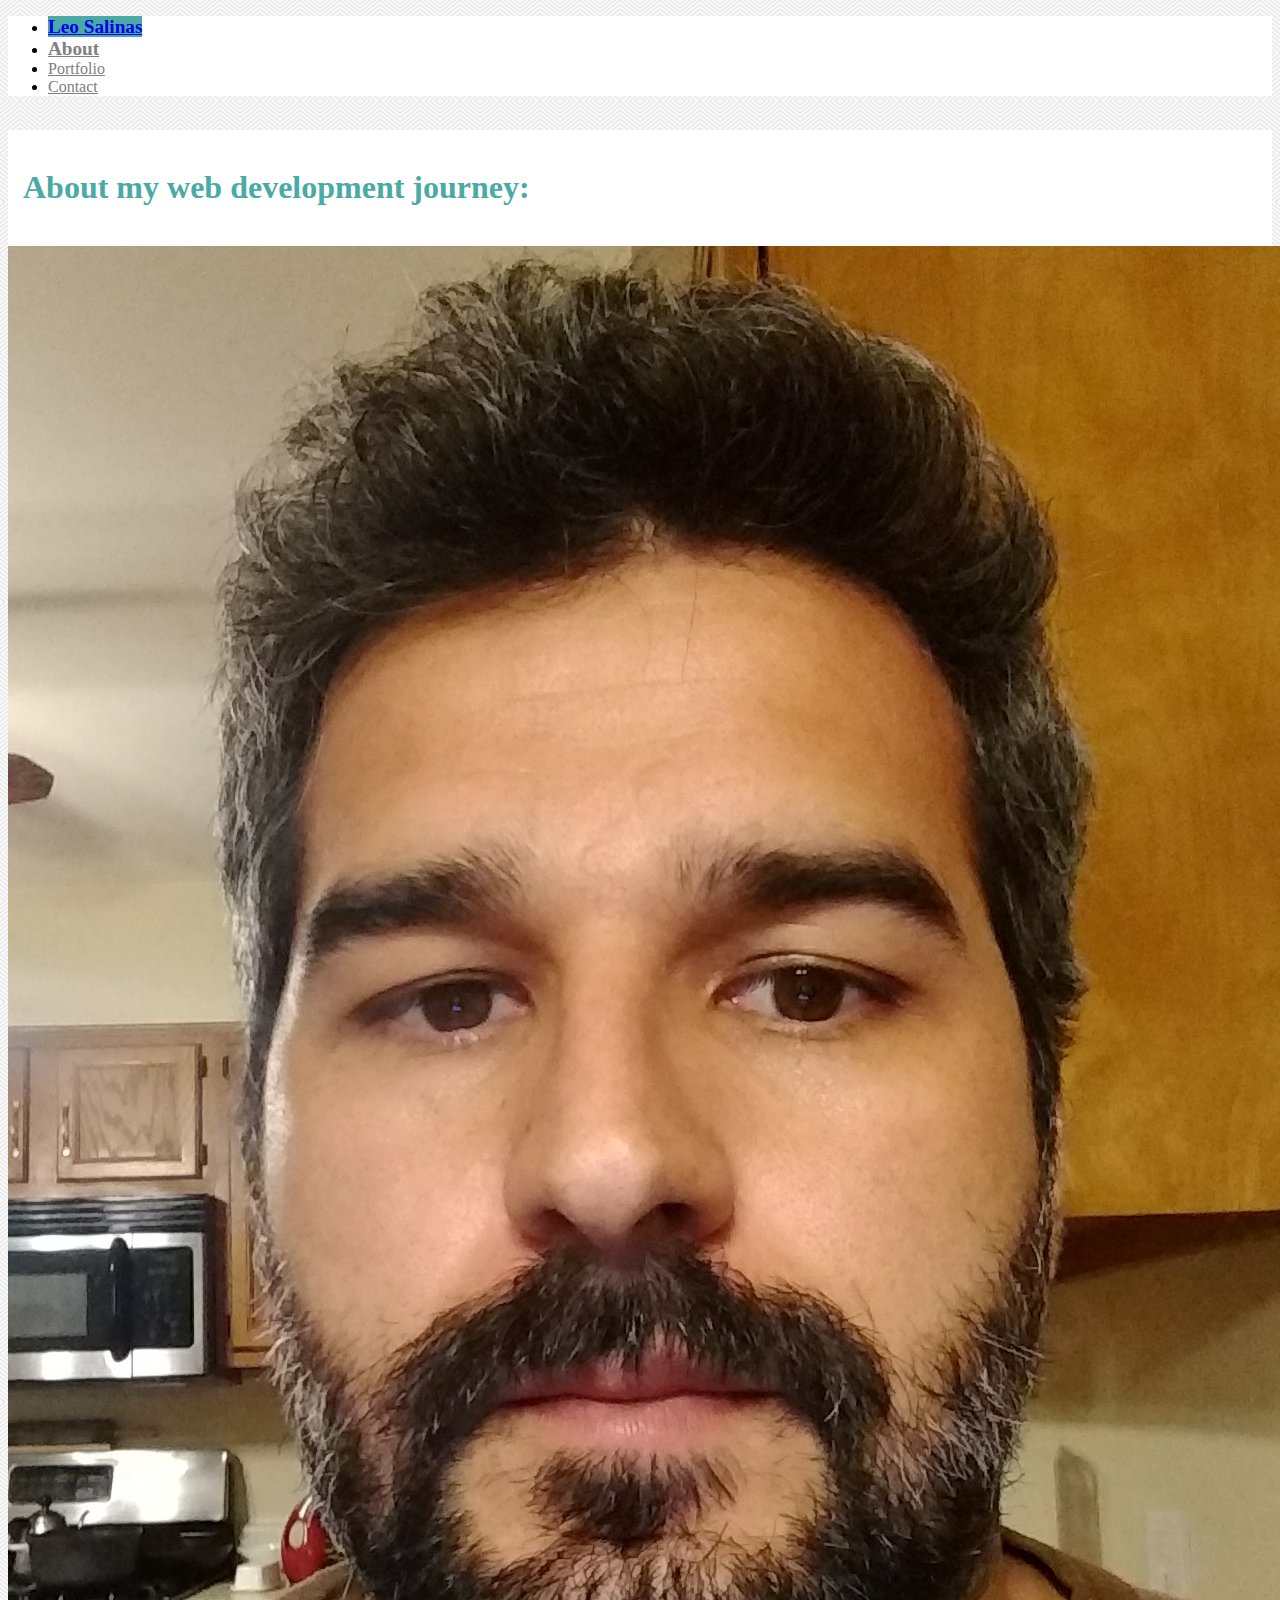
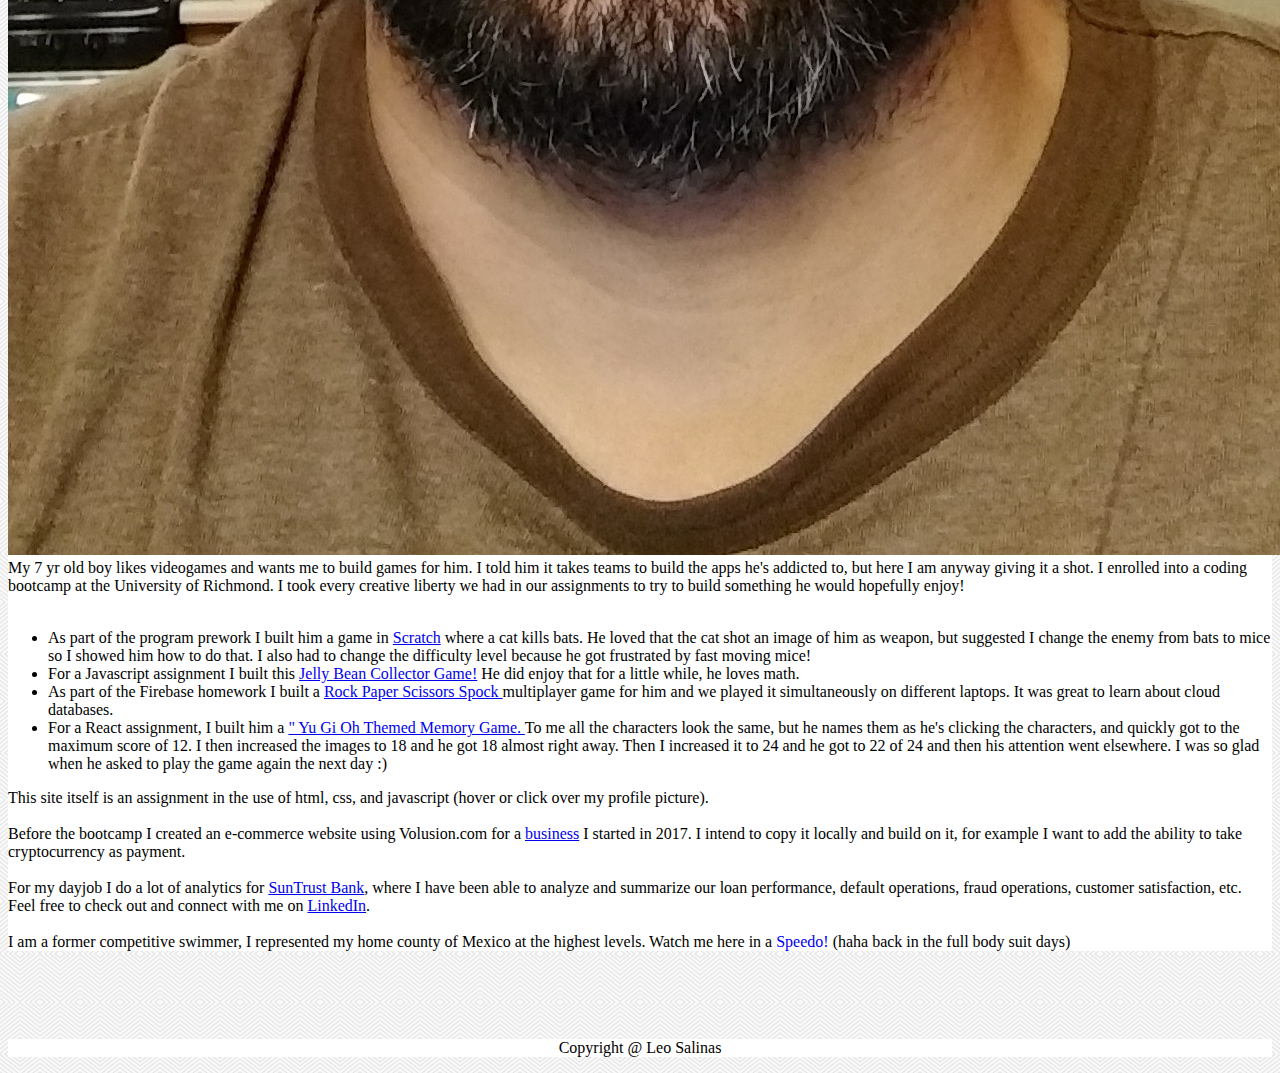
==== index.html @ 094ec73a "updated portfolio" ====
<!doctype html>
<html lang="en">

<head>
  <!-- Required meta tags -->
  <meta charset="utf-8">
  <meta name="viewport" content="width=device-width, initial-scale=1, shrink-to-fit=no">

  <!-- Bootstrap CSS -->
  <link rel="stylesheet" href="https://stackpath.bootstrapcdn.com/bootstrap/4.1.1/css/bootstrap.min.css" integrity="sha384-WskhaSGFgHYWDcbwN70/dfYBj47jz9qbsMId/iRN3ewGhXQFZCSftd1LZCfmhktB"
    crossorigin="anonymous">
    <link rel="stylesheet" type="text/css" href="assets/css/style.css"> 
  <title>My Bootstrapped Portfolio</title>

</head>

<body>

  <div class="container">

    <ul class="nav nav-pills nav-fill navbar-light" style="background-color: #ffffff;">
      <li class="nav-item">
        <a class="nav-link active" href="index.html" style="background-color:#4aaaa5; font-weight:bolder; font-size:larger">
          Leo Salinas</a>
      </li>
      <li class="nav-item">
        <a class="nav-link" href="index.html" style="color: gray; font-weight:bolder; font-size:larger">About</a>
      </li>
      <li class="nav-item ">
        <a class="nav-link" href="portfolio.html" style="color: gray;">Portfolio</a>
      </li>
      <li class="nav-item ">
        <a class="nav-link" href="contact.html" style="color: gray;">Contact</a>
      </li>
    </ul>

  </div>

  <br>

  <body background="assets/images/whirlpool.png">


    <div class="container" style="background-color:#ffffff">
      <div class="row">
        <div class="page-header" style="color:#4aaaa5; font-weight:bolder; margin-left: 15px">
          <br>
          <h1>About my web development journey:</h1>
        </div>
        <br>
      </div>
      <div class="row">
        <div class="col-md-3">
          <img class="img-fluid" src="assets/images/default.jpg" onmouseover="hoverpic(this);" onmouseout="unhover(this);" onclick="clickpic(this);">
        </div>


        <div class="col-md-9">

          My 7 yr old boy likes videogames and wants me to build games for him. I told him it takes teams to build the apps he's addicted
          to, but here I am anyway giving it a shot. I enrolled into a coding bootcamp at the University of Richmond. I took
          every creative liberty we had in our assignments to try to build something he would hopefully enjoy!
          <br></br>

          <ul>
            <li>As part of the program prework I built him a game in
              <a href="https://scratch.mit.edu/projects/217955888/"> Scratch</a> where a cat kills bats. He loved that the cat shot an image of him as weapon, but suggested I change
              the enemy from bats to mice so I showed him how to do that. I also had to change the difficulty level because
              he got frustrated by fast moving mice!</li>
            <li>For a Javascript assignment I built this
              <a href="https://salinasleo.github.io/unit-4-game/">Jelly Bean Collector Game!</a> He did enjoy that for a little while, he loves math.</li>
            <li>As part of the Firebase homework I built a
              <a href="https://salinasleo.github.io/RPSLS-Multiplayer/"> Rock Paper Scissors Spock </a> multiplayer game for him and we played it simultaneously on different laptops.
              It was great to learn about cloud databases.</li>
            <li>For a React assignment, I built him a
              <a href="https://salinasleo.github.io/clickyreact/">" Yu Gi Oh Themed Memory Game. </a>To me all the characters look the same, but he names them as he's clicking
              the characters, and quickly got to the maximum score of 12. I then increased the images to 18 and he got 18
              almost right away. Then I increased it to 24 and he got to 22 of 24 and then his attention went elsewhere.
              I was so glad when he asked to play the game again the next day :)
            </li>
          </ul>


          This site itself is an assignment in the use of html, css, and javascript (hover or click over my profile picture).
          <br>
          <br> Before the bootcamp I created an e-commerce website using Volusion.com for a
          <a href="http://www.poppedamaranth.com">business</a> I started in 2017. I intend to copy it locally and build on it, for example I want to add the ability
          to take cryptocurrency as payment.
          <br>
          <br> For my dayjob I do a lot of analytics for
          <a href="http:www.suntrust.com">SunTrust Bank</a>, where I have been able to analyze and summarize our loan performance, default operations, fraud
          operations, customer satisfaction, etc. Feel free to check out and connect with me on
          <a href="www.linkedin.com/in/leo-salinas-67b541a">LinkedIn</a>.
          <br>
          <br> I am a former competitive swimmer, I represented my home county of Mexico at the highest levels. Watch me here
          in a
         <span class="hiddentxt"><a href = "assets/images/athens.jpg">Speedo! </a></span> (haha back in the full body suit days) <span class="hiddenimg"><img src="assets/images/athens.jpg" width="250" /></span>

        </div>
      </div>

    </div>

    <br>
    <br>
    <br>
    <br>
    <div class="container" style="background-color:#ffffff">
      <nav class="navbar sticky-top ">
        <p class="navbar-brand" style="text-align: center; width:100%">Copyright @ Leo Salinas</p>
      </nav>
    </div>


    <script src="https://code.jquery.com/jquery-3.3.1.slim.min.js" integrity="sha384-q8i/X+965DzO0rT7abK41JStQIAqVgRVzpbzo5smXKp4YfRvH+8abtTE1Pi6jizo"
      crossorigin="anonymous"></script>
    <script src="https://cdnjs.cloudflare.com/ajax/libs/popper.js/1.14.3/umd/popper.min.js" integrity="sha384-ZMP7rVo3mIykV+2+9J3UJ46jBk0WLaUAdn689aCwoqbBJiSnjAK/l8WvCWPIPm49"
      crossorigin="anonymous"></script>
    <script src="https://stackpath.bootstrapcdn.com/bootstrap/4.1.1/js/bootstrap.min.js" integrity="sha384-smHYKdLADwkXOn1EmN1qk/HfnUcbVRZyYmZ4qpPea6sjB/pTJ0euyQp0Mk8ck+5T"
      crossorigin="anonymous"></script>
    <script type="text/javascript" src="assets/js/javascript.js"></script>
  </body>

</html>
---- assets/css/style.css ----
.profile_pic
{
    float: left;
    padding-top: 0px;
    padding-right: 15px;
   
}

.hiddenimg {
  display: none;
  position: relative;
  top: -450px;
  left: 150px;
}

.hiddentxt {
 
}

.hiddentxt a {
  text-decoration: none;
}

.hiddenclick {
  font-weight: bold;
  text-decoration: none;
  cursor: pointer;
}

.hiddenclick a {
  text-decoration: none;
}

.hiddenclick a:visited {
  text-decoration: none;
}

.hiddentxt:hover ~ .hiddenimg {
  display: block;
}
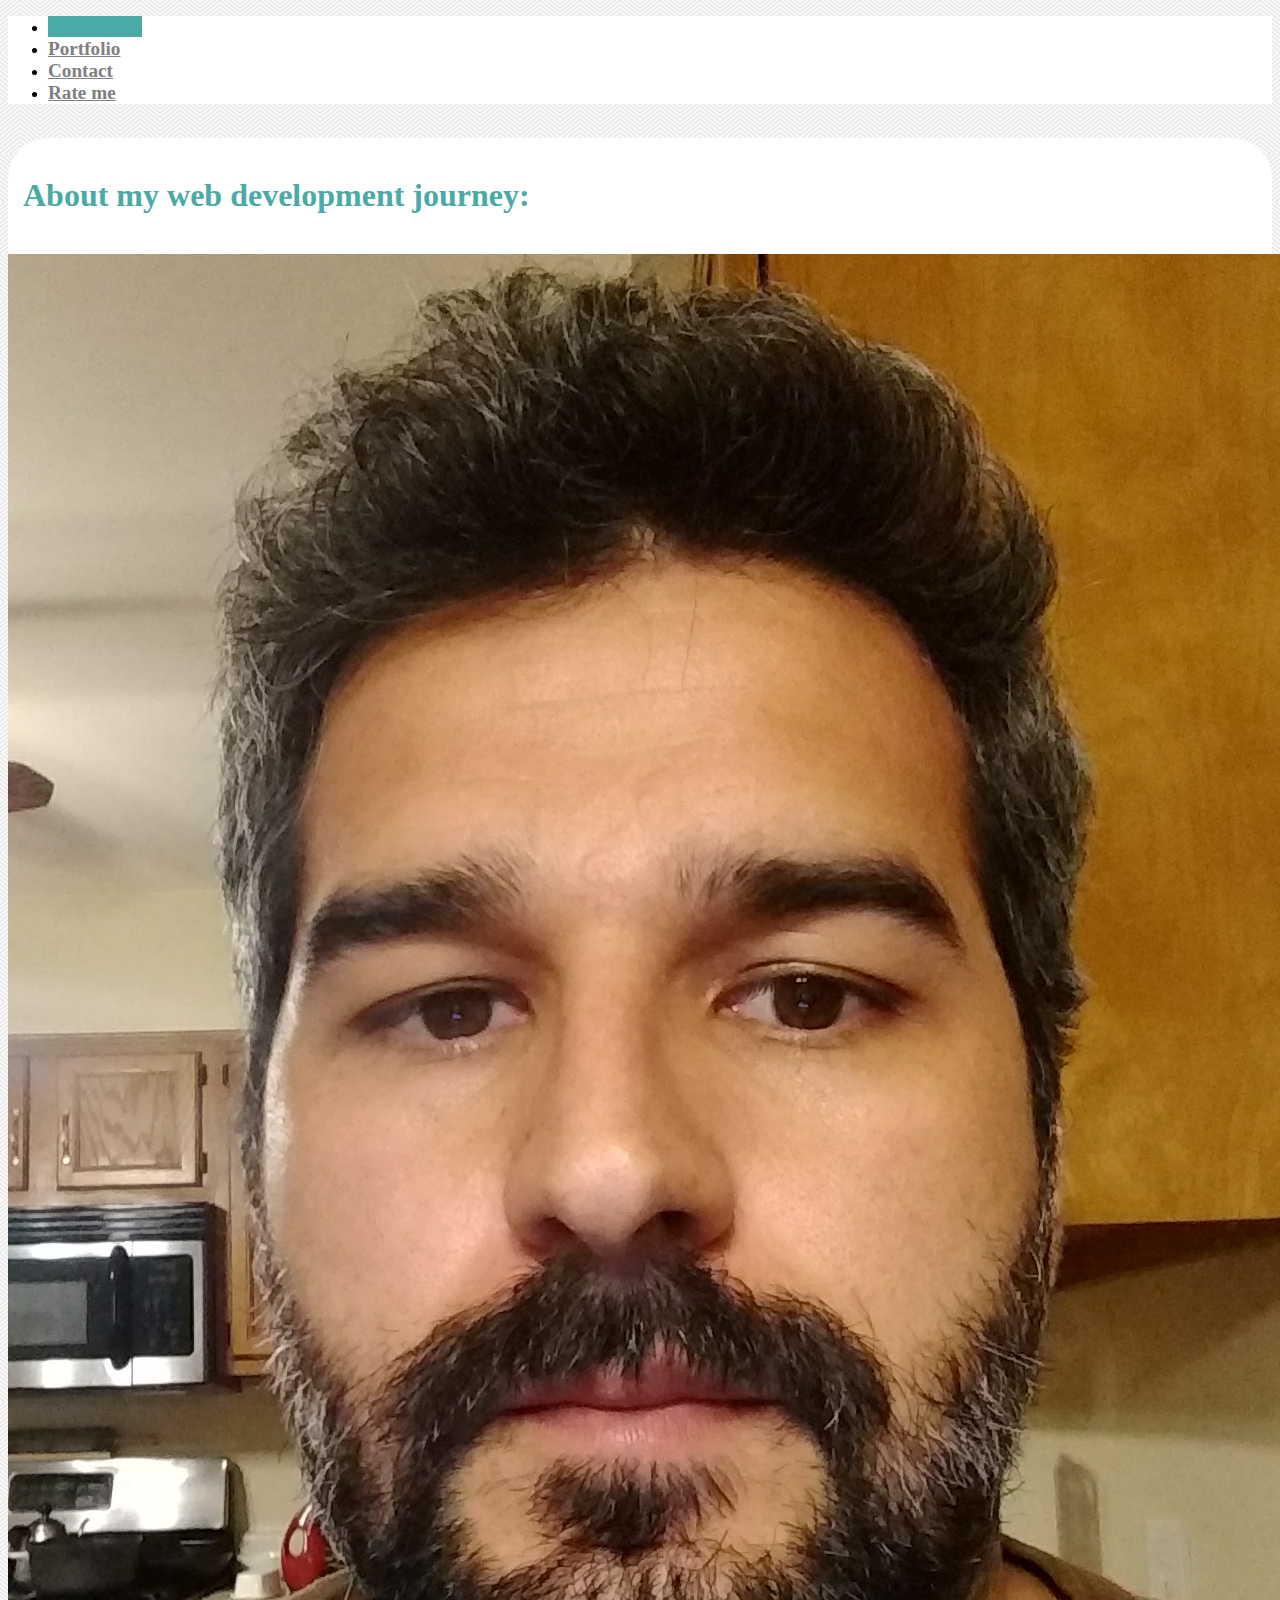
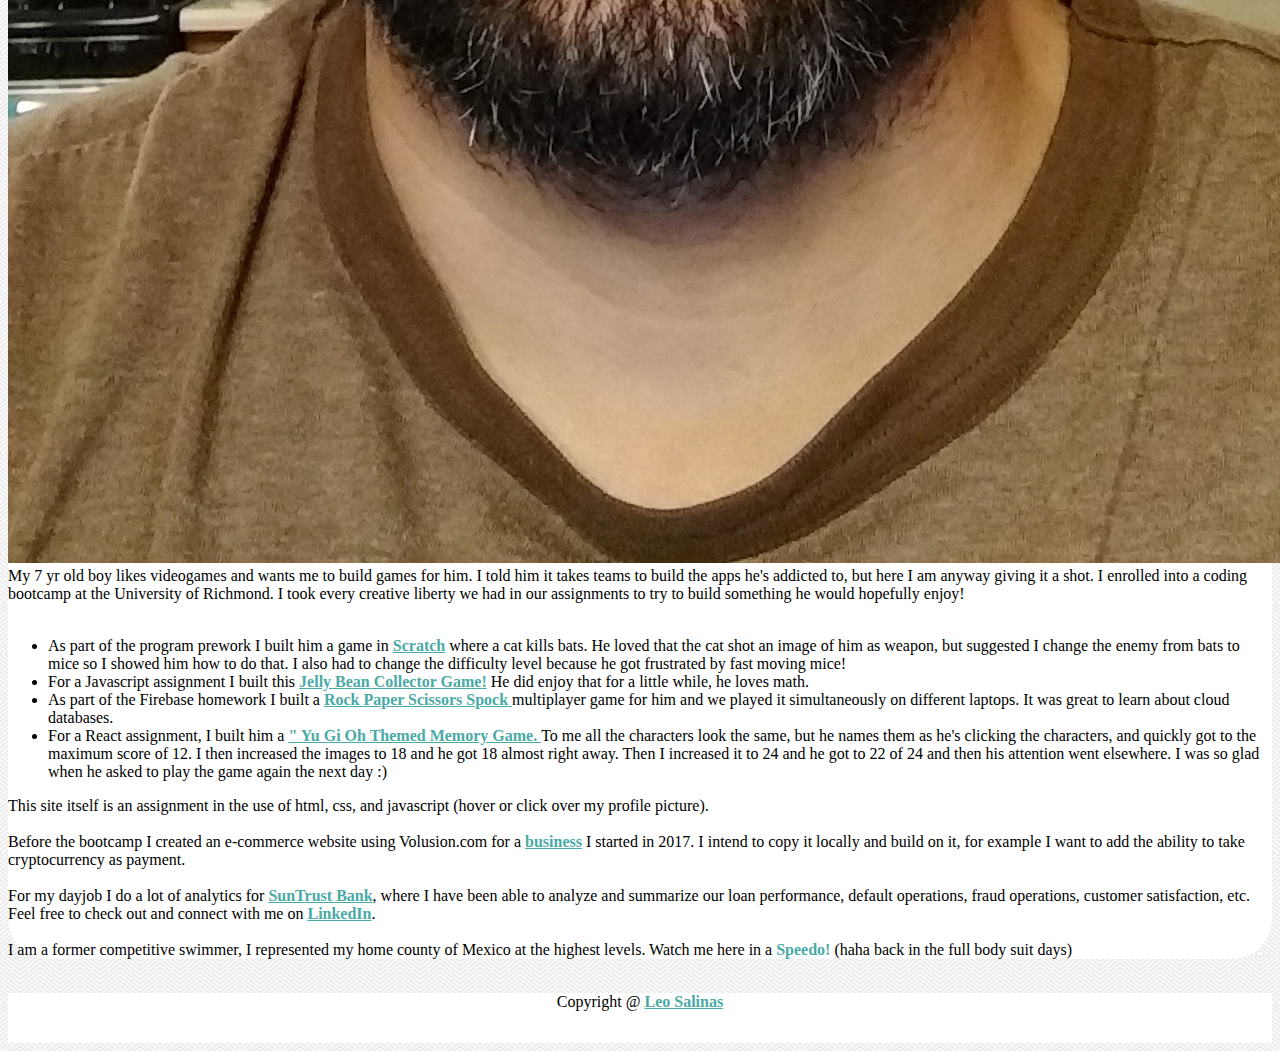
==== commit 796fd385: "updated" ====
--- a/index.html
+++ b/index.html
@@ -9,12 +9,14 @@
   <!-- Bootstrap CSS -->
   <link rel="stylesheet" href="https://stackpath.bootstrapcdn.com/bootstrap/4.1.1/css/bootstrap.min.css" integrity="sha384-WskhaSGFgHYWDcbwN70/dfYBj47jz9qbsMId/iRN3ewGhXQFZCSftd1LZCfmhktB"
     crossorigin="anonymous">
-    <link rel="stylesheet" type="text/css" href="assets/css/style.css"> 
+  <link rel="stylesheet" type="text/css" href="assets/css/style.css">
   <title>My Bootstrapped Portfolio</title>
 
 </head>
 
-<body>
+
+
+<header>
 
   <div class="container">
 
@@ -24,13 +26,13 @@
           Leo Salinas</a>
       </li>
       <li class="nav-item">
-        <a class="nav-link" href="index.html" style="color: gray; font-weight:bolder; font-size:larger">About</a>
+        <a class="nav-link" href="portfolio.html" style="color: gray; font-weight:bolder; font-size:larger">Portfolio</a>
       </li>
       <li class="nav-item ">
-        <a class="nav-link" href="portfolio.html" style="color: gray;">Portfolio</a>
+        <a class="nav-link" href="contact.html" style="color: gray; font-weight:bolder; font-size:larger">Contact</a>
       </li>
       <li class="nav-item ">
-        <a class="nav-link" href="contact.html" style="color: gray;">Contact</a>
+        <a class="nav-link" href="rateme.html" style="color: gray; font-weight:bolder; font-size:larger">Rate me</a>
       </li>
     </ul>
 
@@ -38,87 +40,101 @@
 
   <br>
 
-  <body background="assets/images/whirlpool.png">
+</header>
+
+<!-- *********************************** CHANGING BODY ******************************************************* -->
+
+<body background="assets/images/whirlpool.png">
+
+  <div class="container" style="background-color:#ffffff">
+    <div class="row">
+      <div class="page-header" style="color:#4aaaa5; font-weight:bolder; margin-left: 15px">
+        <br>
+        <h1>About my web development journey:</h1>
+      </div>
+      <br>
+    </div>
+    <div class="row">
+      <div class="col-md-3">
+        <img class="img-fluid" src="assets/images/default.jpg" onmouseover="hoverpic(this);" onmouseout="unhover(this);" onclick="clickpic(this);">
+      </div>
 
 
-    <div class="container" style="background-color:#ffffff">
-      <div class="row">
-        <div class="page-header" style="color:#4aaaa5; font-weight:bolder; margin-left: 15px">
-          <br>
-          <h1>About my web development journey:</h1>
-        </div>
-        <br>
-      </div>
-      <div class="row">
-        <div class="col-md-3">
-          <img class="img-fluid" src="assets/images/default.jpg" onmouseover="hoverpic(this);" onmouseout="unhover(this);" onclick="clickpic(this);">
-        </div>
+      <div class="col-md-9">
+
+        My 7 yr old boy likes videogames and wants me to build games for him. I told him it takes teams to build the apps he's addicted
+        to, but here I am anyway giving it a shot. I enrolled into a coding bootcamp at the University of Richmond. I took
+        every creative liberty we had in our assignments to try to build something he would hopefully enjoy!
+        <br></br>
+
+        <ul>
+          <li>As part of the program prework I built him a game in
+            <a href="https://scratch.mit.edu/projects/217955888/"> Scratch</a> where a cat kills bats. He loved that the cat shot an image of him as weapon, but suggested I change
+            the enemy from bats to mice so I showed him how to do that. I also had to change the difficulty level because
+            he got frustrated by fast moving mice!</li>
+          <li>For a Javascript assignment I built this
+            <a href="https://salinasleo.github.io/unit-4-game/">Jelly Bean Collector Game!</a> He did enjoy that for a little while, he loves math.</li>
+          <li>As part of the Firebase homework I built a
+            <a href="https://salinasleo.github.io/RPSLS-Multiplayer/"> Rock Paper Scissors Spock </a> multiplayer game for him and we played it simultaneously on different laptops.
+            It was great to learn about cloud databases.</li>
+          <li>For a React assignment, I built him a
+            <a href="https://salinasleo.github.io/clickyreact/">" Yu Gi Oh Themed Memory Game. </a>To me all the characters look the same, but he names them as he's clicking
+            the characters, and quickly got to the maximum score of 12. I then increased the images to 18 and he got 18 almost
+            right away. Then I increased it to 24 and he got to 22 of 24 and then his attention went elsewhere. I was so
+            glad when he asked to play the game again the next day :)
+          </li>
+        </ul>
 
 
-        <div class="col-md-9">
+        This site itself is an assignment in the use of html, css, and javascript (hover or click over my profile picture).
+        <br>
+        <br> Before the bootcamp I created an e-commerce website using Volusion.com for a
+        <a href="http://www.poppedamaranth.com">business</a> I started in 2017. I intend to copy it locally and build on it, for example I want to add the ability
+        to take cryptocurrency as payment.
+        <br>
+        <br> For my dayjob I do a lot of analytics for
+        <a href="http://www.suntrust.com">SunTrust Bank</a>, where I have been able to analyze and summarize our loan performance, default operations, fraud
+        operations, customer satisfaction, etc. Feel free to check out and connect with me on
+        <a href="http://www.linkedin.com/in/leo-salinas-67b541a">LinkedIn</a>.
+        <br>
+        <br> I am a former competitive swimmer, I represented my home county of Mexico at the highest levels. Watch me here in
+        a
+        <span class="hiddentxt">
+          <a href="assets/images/athens.jpg">Speedo! </a>
+        </span> (haha back in the full body suit days)
+        <span class="hiddenimg">
+          <img src="assets/images/athens.jpg" width="250" />
+        </span>
 
-          My 7 yr old boy likes videogames and wants me to build games for him. I told him it takes teams to build the apps he's addicted
-          to, but here I am anyway giving it a shot. I enrolled into a coding bootcamp at the University of Richmond. I took
-          every creative liberty we had in our assignments to try to build something he would hopefully enjoy!
-          <br></br>
+      </div>
+    </div>
 
-          <ul>
-            <li>As part of the program prework I built him a game in
-              <a href="https://scratch.mit.edu/projects/217955888/"> Scratch</a> where a cat kills bats. He loved that the cat shot an image of him as weapon, but suggested I change
-              the enemy from bats to mice so I showed him how to do that. I also had to change the difficulty level because
-              he got frustrated by fast moving mice!</li>
-            <li>For a Javascript assignment I built this
-              <a href="https://salinasleo.github.io/unit-4-game/">Jelly Bean Collector Game!</a> He did enjoy that for a little while, he loves math.</li>
-            <li>As part of the Firebase homework I built a
-              <a href="https://salinasleo.github.io/RPSLS-Multiplayer/"> Rock Paper Scissors Spock </a> multiplayer game for him and we played it simultaneously on different laptops.
-              It was great to learn about cloud databases.</li>
-            <li>For a React assignment, I built him a
-              <a href="https://salinasleo.github.io/clickyreact/">" Yu Gi Oh Themed Memory Game. </a>To me all the characters look the same, but he names them as he's clicking
-              the characters, and quickly got to the maximum score of 12. I then increased the images to 18 and he got 18
-              almost right away. Then I increased it to 24 and he got to 22 of 24 and then his attention went elsewhere.
-              I was so glad when he asked to play the game again the next day :)
-            </li>
-          </ul>
+  </div>
+
+  <br>
+
+  <!-- *********************************** END CHANGING BODY ******************************************************* -->
+
+  <div class="container">
+    <div class="footer" style="background-color:#ffffff">
+      <nav class="navbar sticky-top ">
+        <p class="navbar-brand" style="text-align: center; width:100%">Copyright @
+          <a href="https://github.com/salinasleo/">Leo Salinas</a>
+        </p>
+      </nav>
+    </div>
+  </div>
+
+  <script src="https://code.jquery.com/jquery-3.3.1.slim.min.js" integrity="sha384-q8i/X+965DzO0rT7abK41JStQIAqVgRVzpbzo5smXKp4YfRvH+8abtTE1Pi6jizo"
+    crossorigin="anonymous"></script>
+  <script src="https://cdnjs.cloudflare.com/ajax/libs/popper.js/1.14.3/umd/popper.min.js" integrity="sha384-ZMP7rVo3mIykV+2+9J3UJ46jBk0WLaUAdn689aCwoqbBJiSnjAK/l8WvCWPIPm49"
+    crossorigin="anonymous"></script>
+  <script src="https://stackpath.bootstrapcdn.com/bootstrap/4.1.1/js/bootstrap.min.js" integrity="sha384-smHYKdLADwkXOn1EmN1qk/HfnUcbVRZyYmZ4qpPea6sjB/pTJ0euyQp0Mk8ck+5T"
+    crossorigin="anonymous"></script>
+  <script type="text/javascript" src="assets/js/javascript.js"></script>
+</body>
 
 
-          This site itself is an assignment in the use of html, css, and javascript (hover or click over my profile picture).
-          <br>
-          <br> Before the bootcamp I created an e-commerce website using Volusion.com for a
-          <a href="http://www.poppedamaranth.com">business</a> I started in 2017. I intend to copy it locally and build on it, for example I want to add the ability
-          to take cryptocurrency as payment.
-          <br>
-          <br> For my dayjob I do a lot of analytics for
-          <a href="http:www.suntrust.com">SunTrust Bank</a>, where I have been able to analyze and summarize our loan performance, default operations, fraud
-          operations, customer satisfaction, etc. Feel free to check out and connect with me on
-          <a href="www.linkedin.com/in/leo-salinas-67b541a">LinkedIn</a>.
-          <br>
-          <br> I am a former competitive swimmer, I represented my home county of Mexico at the highest levels. Watch me here
-          in a
-         <span class="hiddentxt"><a href = "assets/images/athens.jpg">Speedo! </a></span> (haha back in the full body suit days) <span class="hiddenimg"><img src="assets/images/athens.jpg" width="250" /></span>
-
-        </div>
-      </div>
-
-    </div>
-
-    <br>
-    <br>
-    <br>
-    <br>
-    <div class="container" style="background-color:#ffffff">
-      <nav class="navbar sticky-top ">
-        <p class="navbar-brand" style="text-align: center; width:100%">Copyright @ Leo Salinas</p>
-      </nav>
-    </div>
 
 
-    <script src="https://code.jquery.com/jquery-3.3.1.slim.min.js" integrity="sha384-q8i/X+965DzO0rT7abK41JStQIAqVgRVzpbzo5smXKp4YfRvH+8abtTE1Pi6jizo"
-      crossorigin="anonymous"></script>
-    <script src="https://cdnjs.cloudflare.com/ajax/libs/popper.js/1.14.3/umd/popper.min.js" integrity="sha384-ZMP7rVo3mIykV+2+9J3UJ46jBk0WLaUAdn689aCwoqbBJiSnjAK/l8WvCWPIPm49"
-      crossorigin="anonymous"></script>
-    <script src="https://stackpath.bootstrapcdn.com/bootstrap/4.1.1/js/bootstrap.min.js" integrity="sha384-smHYKdLADwkXOn1EmN1qk/HfnUcbVRZyYmZ4qpPea6sjB/pTJ0euyQp0Mk8ck+5T"
-      crossorigin="anonymous"></script>
-    <script type="text/javascript" src="assets/js/javascript.js"></script>
-  </body>
-
 </html>--- a/assets/css/style.css
+++ b/assets/css/style.css
@@ -7,14 +7,11 @@
 }
 
 .hiddenimg {
-  display: none;
-  position: relative;
-  top: -450px;
-  left: 150px;
+  display: none; 
 }
 
 .hiddentxt {
- 
+  text-decoration: none;
 }
 
 .hiddentxt a {
@@ -37,4 +34,152 @@
 
 .hiddentxt:hover ~ .hiddenimg {
   display: block;
-}+  height: 0px;
+  position: relative;
+  top: -450px;
+  left: 150px;
+  z-index: 1; 
+  float: clear both;
+}
+
+.footer {
+  text-align: center;
+  display: block;
+  font-display: bold;
+  width: 100%;
+  bottom: 0px;
+  height: 50px;
+}
+
+.card-footer {
+  height: 40px;
+  margin: 0px;
+  padding: 0px;
+}
+
+a:link {
+  color: #4aaaa5; 
+  font-weight:bolder;
+}
+
+a  {
+  color: #4aaaa5; 
+  font-weight:bolder;
+}
+
+
+#mydiv {
+
+    position: absolute;
+    display: block;
+    /* z-index: 9; */
+    background-color: #f1f1f1;
+    text-align: center;
+    border: 1px solid #d3d3d3;
+       overflow: hidden;
+}
+
+ 
+
+#mydivheader {
+    padding: 10px;
+        display: block;
+    cursor: move;
+    /* z-index: 10; */
+    background-color: #2196F3;
+       overflow: hidden;
+    color: #fff;
+}
+
+ 
+
+.container1 {
+    width: 600px;
+        display: block;
+    height: 300px;
+    overflow: hidden;
+    background-color: green;
+}
+
+.container {
+/* padding: 0px; */
+/* margin-inline-start: 10px;
+margin-inline-end: 10px; */
+border-radius: 40px;
+}
+
+
+ 
+
+.container2 {
+    clearfloat: both;
+    border: 2px solid #dedede;
+    background-color: #f1f1f1;
+    border-radius: 5px;
+    padding: 10px;
+    margin: 10px 0;
+    height: auto;
+}
+
+ 
+
+.container1 {
+    border: 2px solid #dedede;
+    background-color: #f1f1f1;
+    border-radius: 5px;
+    padding: 10px;
+    margin: 10px 0;
+    height: 300px;
+    overflow-y:scroll;  
+
+}
+
+ 
+
+.darker {
+float: clear both;
+    border-color: #ccc;
+    background-color: #ddd;
+}
+
+ 
+
+.container::after {
+    content: "";
+    clear: both;
+    display: table;
+}
+
+ 
+
+/* .container img {
+    float: left;
+    max-width: 60px;
+    width: 100%;
+    margin-right: 20px;
+    border-radius: 50%;
+} */
+
+ 
+
+.container img.right {
+    float: right;
+    margin-left: 20px;
+    margin-right:0;
+}
+
+ 
+
+.time-right {
+    float: right;
+    color: #aaa;
+
+}
+
+ 
+
+.time-left {
+    float: left;
+    color: #999;
+}
+
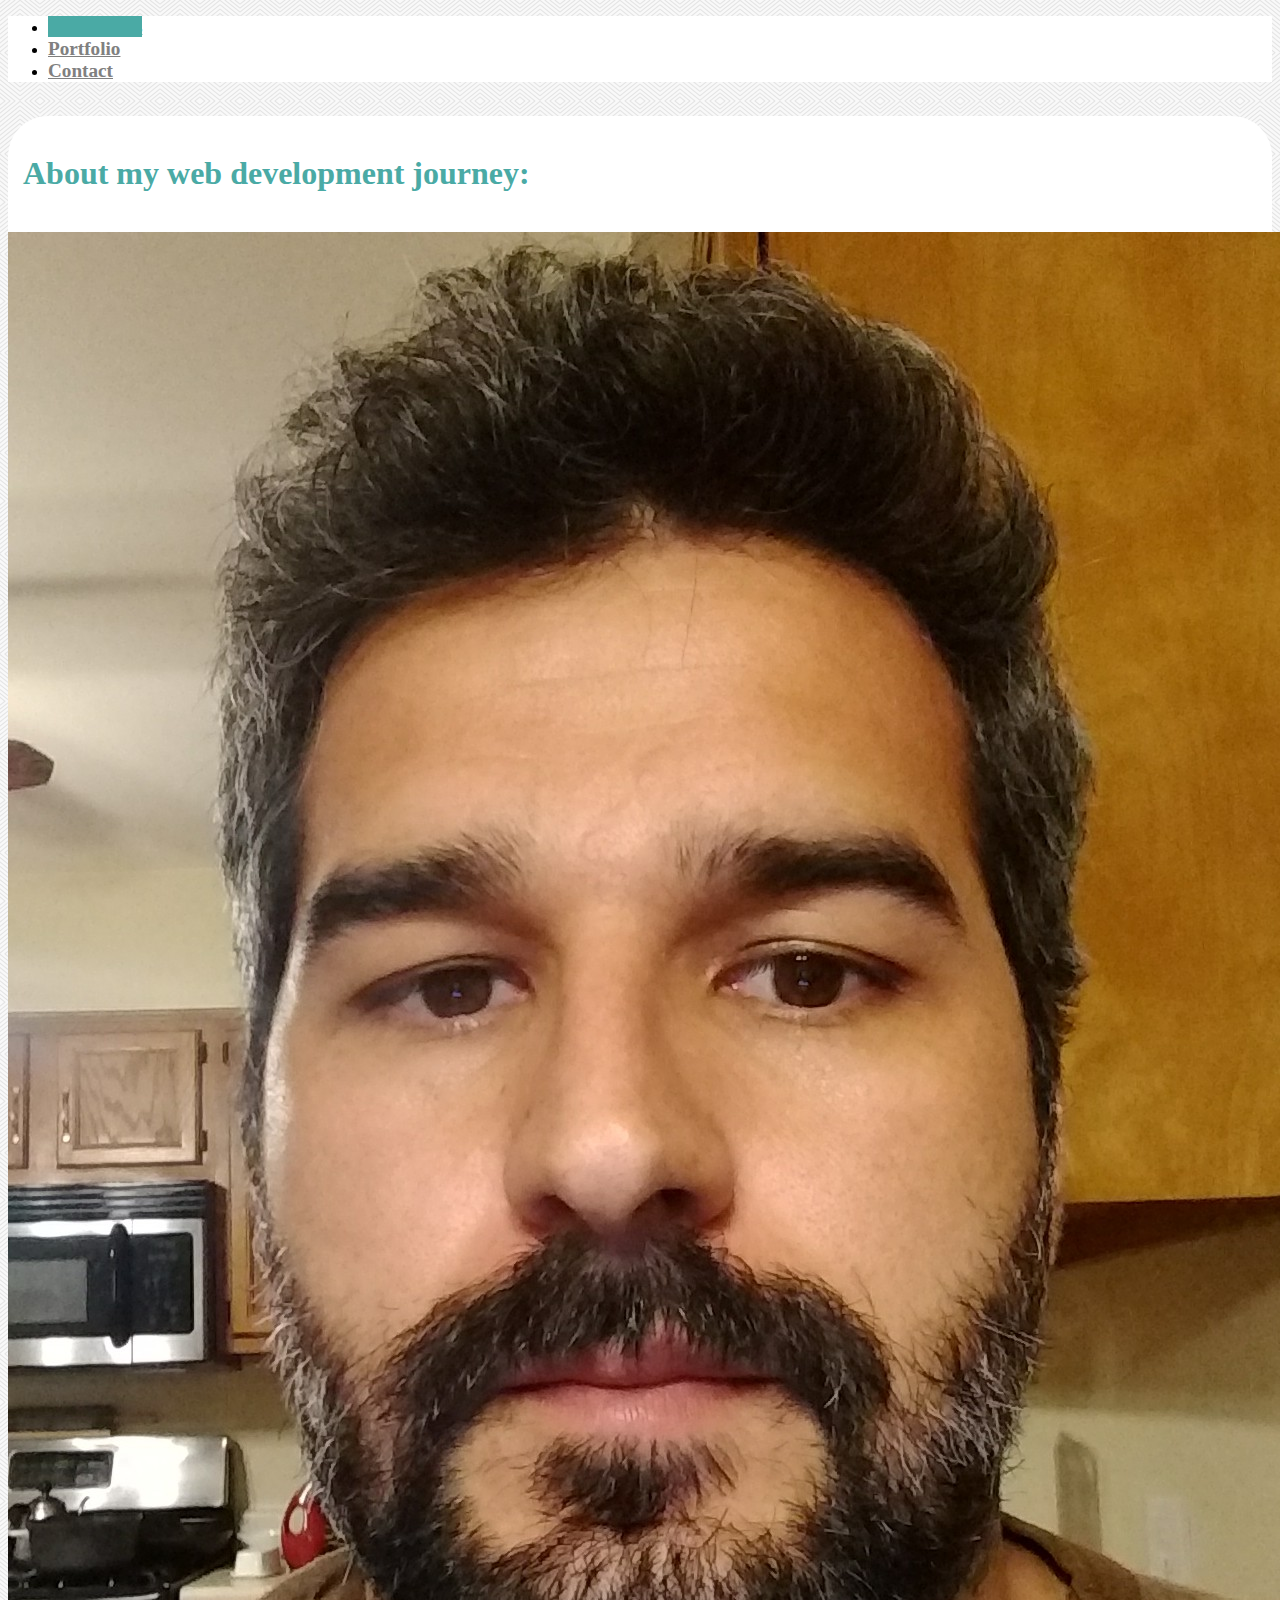
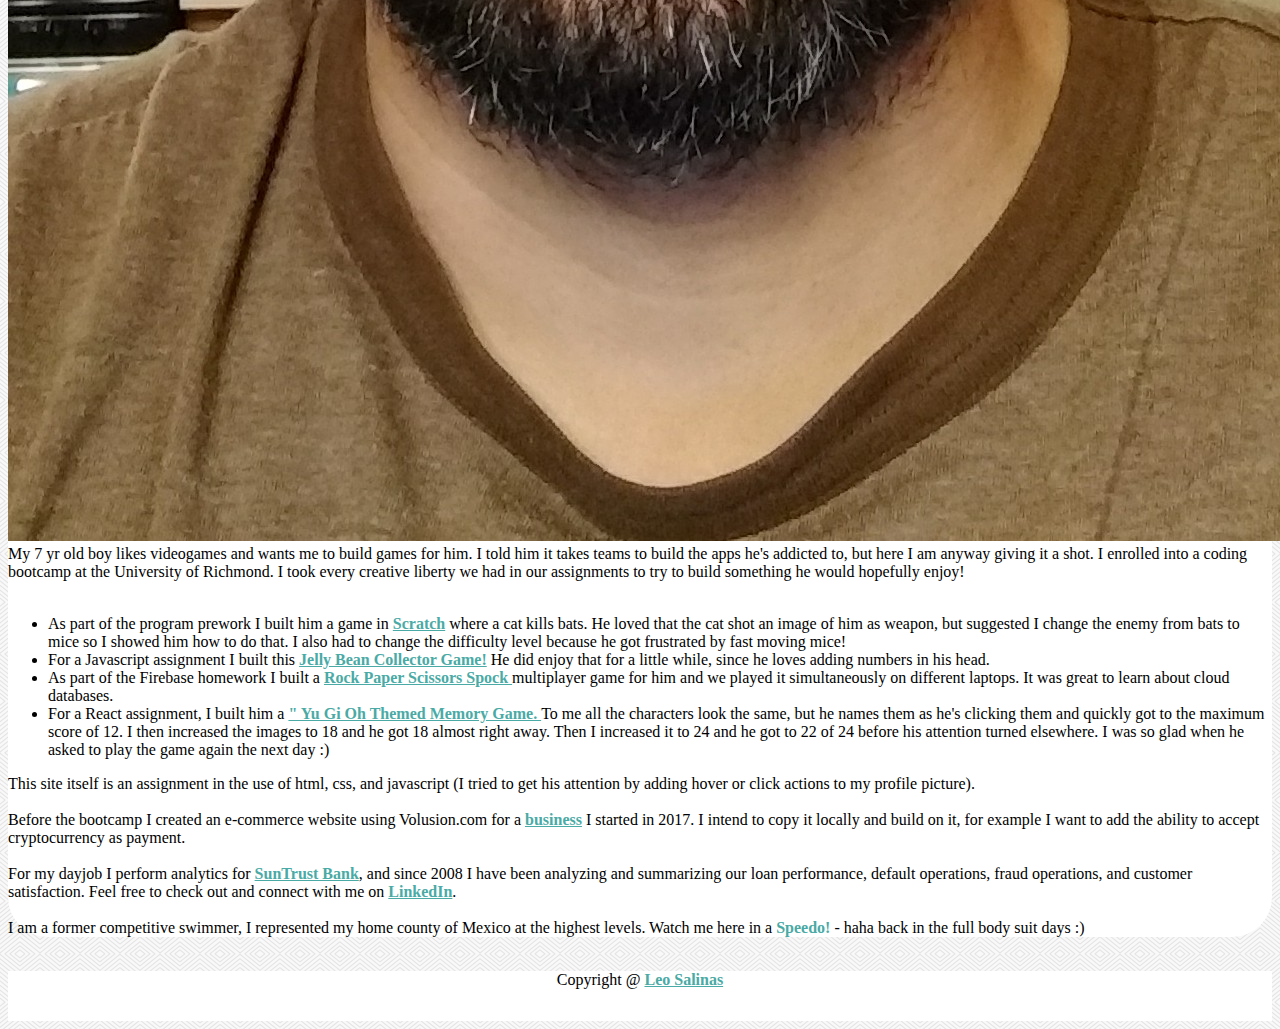
==== commit 5d83ae11: "updated" ====
--- a/index.html
+++ b/index.html
@@ -31,9 +31,9 @@
       <li class="nav-item ">
         <a class="nav-link" href="contact.html" style="color: gray; font-weight:bolder; font-size:larger">Contact</a>
       </li>
-      <li class="nav-item ">
+      <!-- <li class="nav-item ">
         <a class="nav-link" href="rateme.html" style="color: gray; font-weight:bolder; font-size:larger">Rate me</a>
-      </li>
+      </li> -->
     </ul>
 
   </div>
@@ -73,35 +73,35 @@
             the enemy from bats to mice so I showed him how to do that. I also had to change the difficulty level because
             he got frustrated by fast moving mice!</li>
           <li>For a Javascript assignment I built this
-            <a href="https://salinasleo.github.io/unit-4-game/">Jelly Bean Collector Game!</a> He did enjoy that for a little while, he loves math.</li>
+            <a href="https://salinasleo.github.io/unit-4-game/">Jelly Bean Collector Game!</a> He did enjoy that for a little while, since he loves adding numbers in his head.</li>
           <li>As part of the Firebase homework I built a
             <a href="https://salinasleo.github.io/RPSLS-Multiplayer/"> Rock Paper Scissors Spock </a> multiplayer game for him and we played it simultaneously on different laptops.
             It was great to learn about cloud databases.</li>
           <li>For a React assignment, I built him a
             <a href="https://salinasleo.github.io/clickyreact/">" Yu Gi Oh Themed Memory Game. </a>To me all the characters look the same, but he names them as he's clicking
-            the characters, and quickly got to the maximum score of 12. I then increased the images to 18 and he got 18 almost
-            right away. Then I increased it to 24 and he got to 22 of 24 and then his attention went elsewhere. I was so
+            them and quickly got to the maximum score of 12. I then increased the images to 18 and he got 18 almost
+            right away. Then I increased it to 24 and he got to 22 of 24 before his attention turned elsewhere. I was so
             glad when he asked to play the game again the next day :)
           </li>
         </ul>
 
 
-        This site itself is an assignment in the use of html, css, and javascript (hover or click over my profile picture).
+        This site itself is an assignment in the use of html, css, and javascript (I tried to get his attention by adding hover or click actions to my profile picture).
         <br>
         <br> Before the bootcamp I created an e-commerce website using Volusion.com for a
         <a href="http://www.poppedamaranth.com">business</a> I started in 2017. I intend to copy it locally and build on it, for example I want to add the ability
-        to take cryptocurrency as payment.
+        to accept cryptocurrency as payment.
         <br>
-        <br> For my dayjob I do a lot of analytics for
-        <a href="http://www.suntrust.com">SunTrust Bank</a>, where I have been able to analyze and summarize our loan performance, default operations, fraud
-        operations, customer satisfaction, etc. Feel free to check out and connect with me on
+        <br> For my dayjob I perform analytics for
+        <a href="http://www.suntrust.com">SunTrust Bank</a>, and since 2008 I have been analyzing and summarizing our loan performance, default operations, fraud
+        operations, and customer satisfaction. Feel free to check out and connect with me on
         <a href="http://www.linkedin.com/in/leo-salinas-67b541a">LinkedIn</a>.
         <br>
         <br> I am a former competitive swimmer, I represented my home county of Mexico at the highest levels. Watch me here in
         a
         <span class="hiddentxt">
           <a href="assets/images/athens.jpg">Speedo! </a>
-        </span> (haha back in the full body suit days)
+        </span> - haha back in the full body suit days :)
         <span class="hiddenimg">
           <img src="assets/images/athens.jpg" width="250" />
         </span>
--- a/assets/css/style.css
+++ b/assets/css/style.css
@@ -70,22 +70,23 @@
 
 #mydiv {
 
-    position: absolute;
+    /* position: absolute; */
     display: block;
-    /* z-index: 9; */
+    /* z-index: 9;  */
     background-color: #f1f1f1;
     text-align: center;
     border: 1px solid #d3d3d3;
-       overflow: hidden;
+    overflow: hidden;
 }
 
  
 
 #mydivheader {
+    position: absolute;
     padding: 10px;
         display: block;
     cursor: move;
-    /* z-index: 10; */
+    z-index: 10;
     background-color: #2196F3;
        overflow: hidden;
     color: #fff;
@@ -93,13 +94,13 @@
 
  
 
-.container1 {
+/* .container1 {
     width: 600px;
         display: block;
     height: 300px;
     overflow: hidden;
     background-color: green;
-}
+} */
 
 .container {
 /* padding: 0px; */
@@ -126,6 +127,9 @@
 .container1 {
     border: 2px solid #dedede;
     background-color: #f1f1f1;
+    width: 600px;
+    display: block;
+    overflow: hidden;
     border-radius: 5px;
     padding: 10px;
     margin: 10px 0;
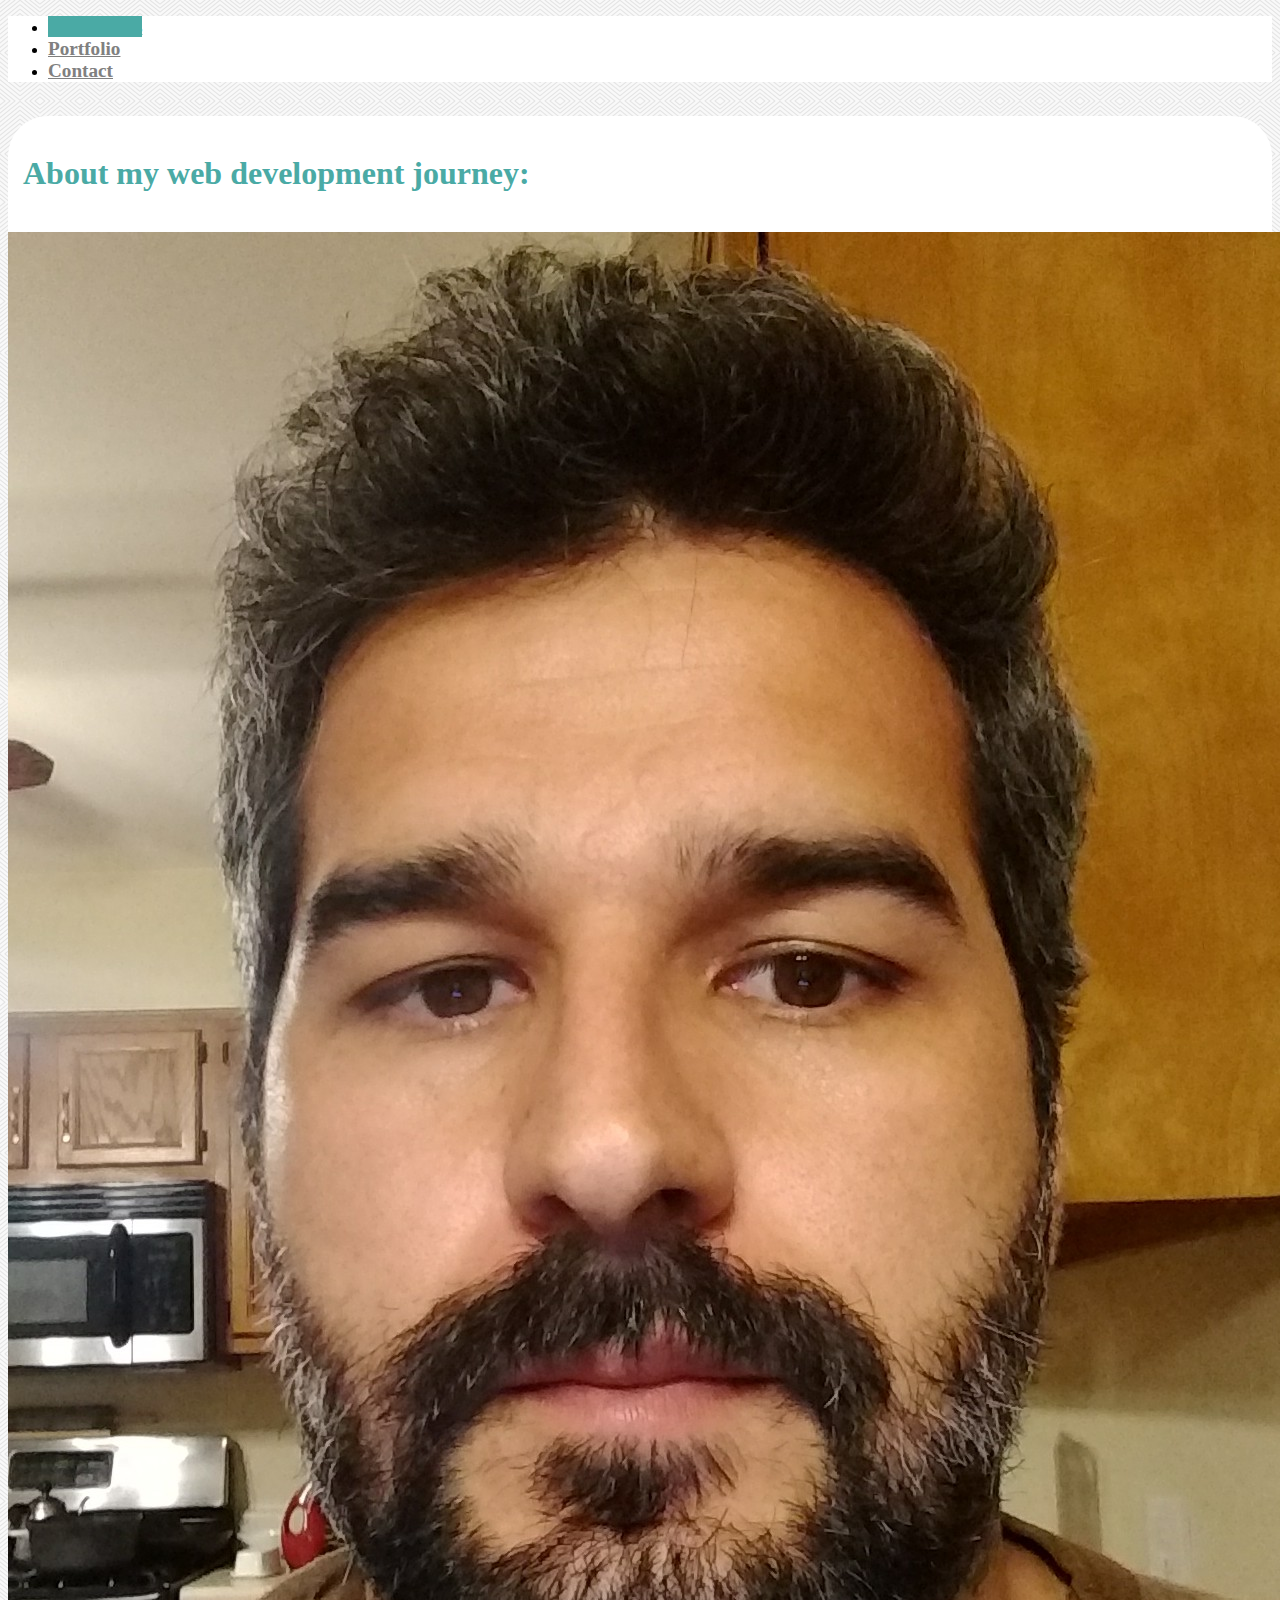
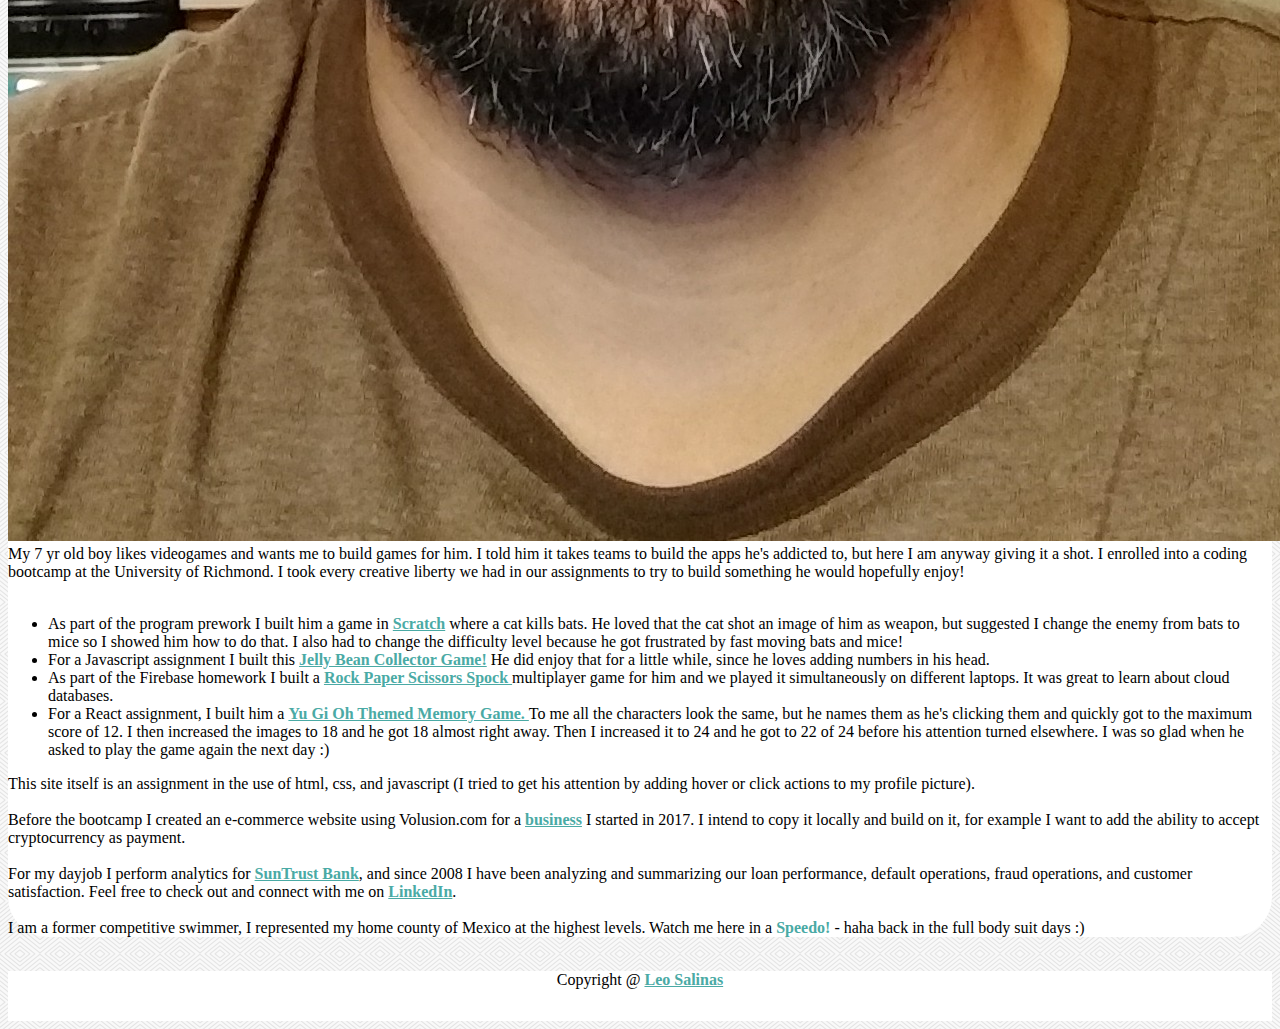
==== commit 2526525b: "final" ====
--- a/index.html
+++ b/index.html
@@ -71,14 +71,14 @@
           <li>As part of the program prework I built him a game in
             <a href="https://scratch.mit.edu/projects/217955888/"> Scratch</a> where a cat kills bats. He loved that the cat shot an image of him as weapon, but suggested I change
             the enemy from bats to mice so I showed him how to do that. I also had to change the difficulty level because
-            he got frustrated by fast moving mice!</li>
+            he got frustrated by fast moving bats and mice!</li>
           <li>For a Javascript assignment I built this
             <a href="https://salinasleo.github.io/unit-4-game/">Jelly Bean Collector Game!</a> He did enjoy that for a little while, since he loves adding numbers in his head.</li>
           <li>As part of the Firebase homework I built a
             <a href="https://salinasleo.github.io/RPSLS-Multiplayer/"> Rock Paper Scissors Spock </a> multiplayer game for him and we played it simultaneously on different laptops.
             It was great to learn about cloud databases.</li>
           <li>For a React assignment, I built him a
-            <a href="https://salinasleo.github.io/clickyreact/">" Yu Gi Oh Themed Memory Game. </a>To me all the characters look the same, but he names them as he's clicking
+            <a href="https://salinasleo.github.io/clickyreact/"> Yu Gi Oh Themed Memory Game. </a>To me all the characters look the same, but he names them as he's clicking
             them and quickly got to the maximum score of 12. I then increased the images to 18 and he got 18 almost
             right away. Then I increased it to 24 and he got to 22 of 24 before his attention turned elsewhere. I was so
             glad when he asked to play the game again the next day :)
--- a/assets/css/style.css
+++ b/assets/css/style.css
@@ -58,6 +58,11 @@
 }
 
 a:link {
+  color: #4aaaa5; 
+  font-weight:bolder;
+}
+
+.card-title {
   color: #4aaaa5; 
   font-weight:bolder;
 }
